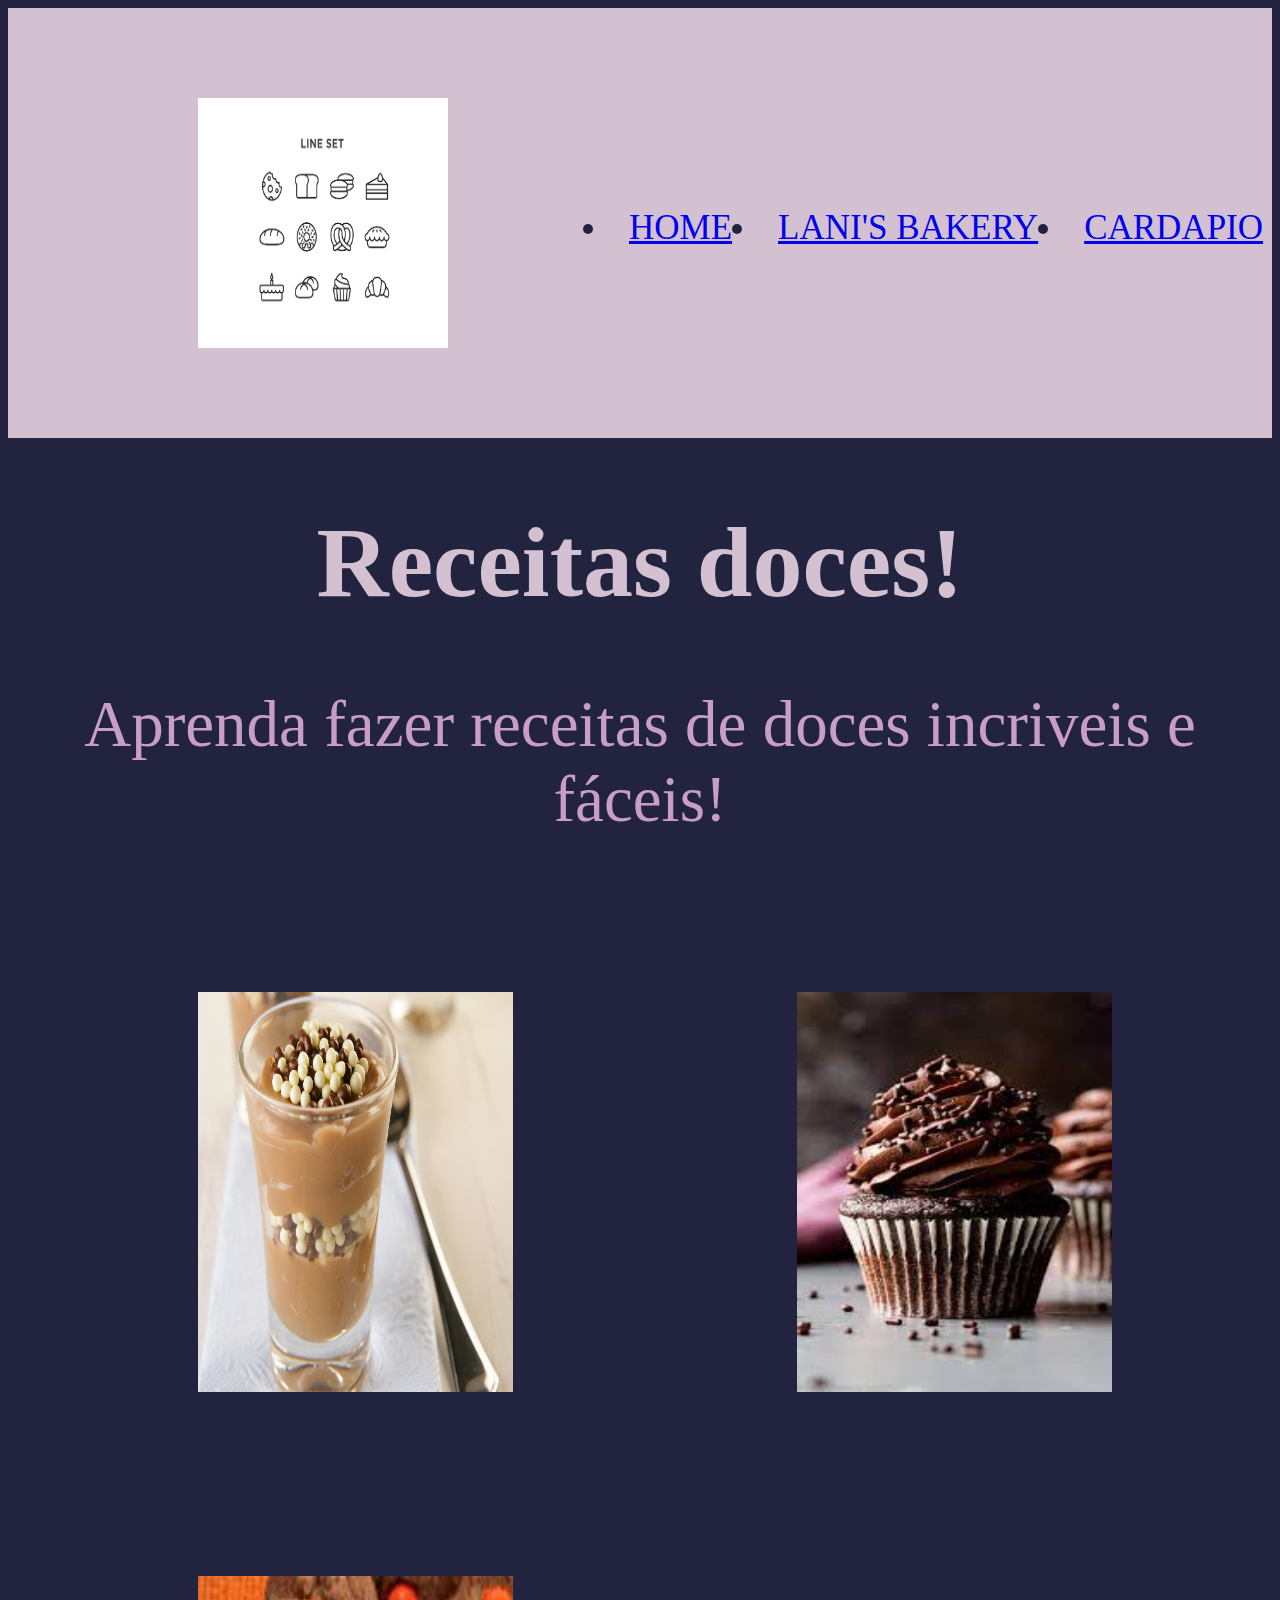
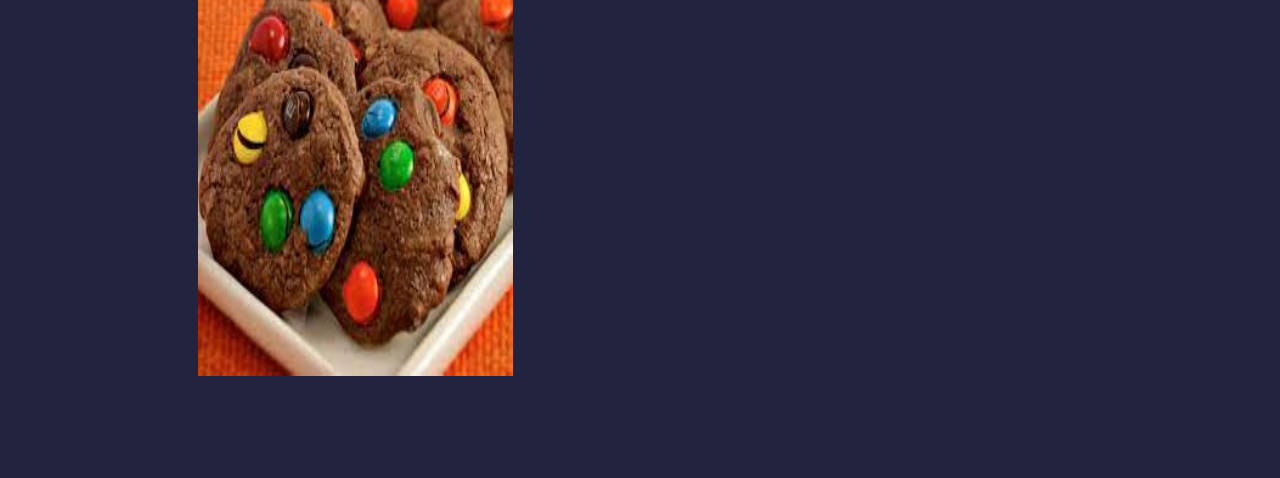
==== index.html @ 298208f3 "Add files via upload" ====
<!DOCTYPE html>
<html lang="port-br">
<head>
    <meta charset="UTF-8">
    <meta name="viewport" content="width=device-width, initial-scale=1.0">
    <title>Livro de Receitas da lani</title>
    <link rel="stylesheet" href="style.css">
</head>
<body>
  <header class="confeitaria">
<img class= logoimg src="f5ab70-icones-de-confeitaria-bakery-icons-free-download-gratis-designer-mao-de-vaca-2.jpg" alt="">
<ul class="listaconfeitaria">
<li class="itemlistaconfeitaria"><a href="index.html"> Home</a></li>
<li class="itemlistaconfeitaria"><a href="Lani.html"> Lani's bakery</a></li>
<li class="itemlistaconfeitaria"><a href="Cardapio.html"> Cardapio</a></li>
</ul>


  </header>


  
  <h1>Receitas doces!</h1>  
  <p>Aprenda fazer receitas de doces incriveis e fáceis!</p>
  <img src="Brigadeiro-de-colher.jpg" alt="computador com txto html"> 
  <img src="download (2).jpeg" alt="">
  <img src="download (1).jpeg" alt="">
</body>
</html>
---- style.css ----
body {
background: rgb(34, 36, 63);
}
h1{
    font-size: 100px;
    color: rgb(211, 193, 210);
    text-align: center;
}
p{
    font-size: 65px;
    color: hsl(303, 28%, 70%);
    text-align: center;
}
img{


    width: 315px;
    height: 400px;
    margin: 90px;
    margin-left: 190px;

}
.confeitaria{
background-color: rgb(211, 193, 210);
display: flex;

}
.logoimg{

    width: 250px;
    height: 250px;
}
.listaconfeitaria{
display: flex;
margin-left: 15px;
margin-top: 200px;

}
.listaconfeitaria{
list-style: inside;
text-transform: uppercase;
font-size: 35px;
color: rgb(34, 36, 63);
padding-left: 30px;
}
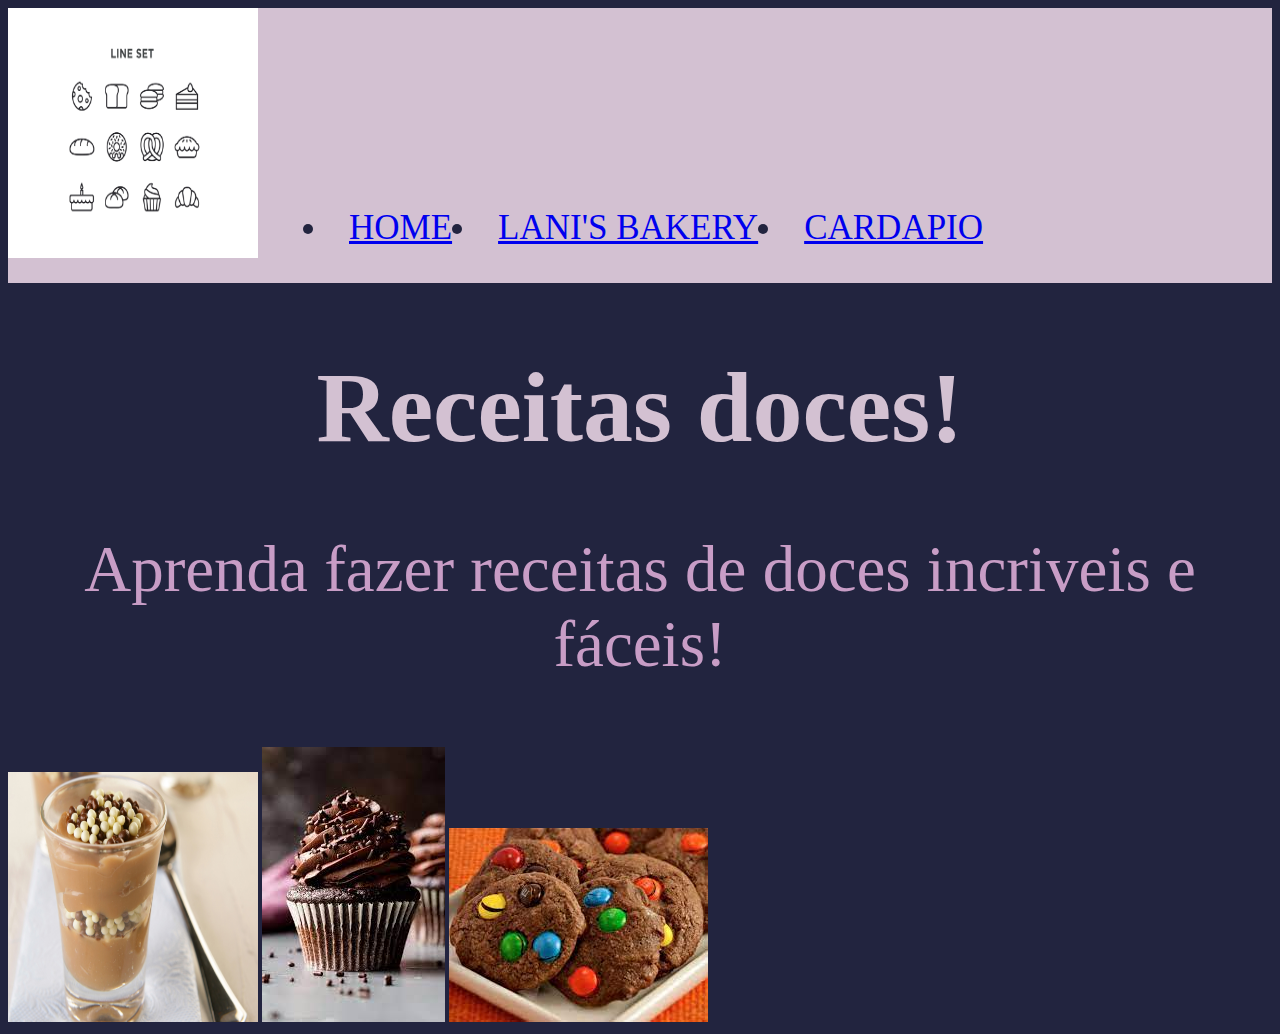
==== commit c2b277b1: "ancora" ====
--- a/index.html
+++ b/index.html
@@ -22,7 +22,7 @@
   
   <h1>Receitas doces!</h1>  
   <p>Aprenda fazer receitas de doces incriveis e fáceis!</p>
-  <img src="Brigadeiro-de-colher.jpg" alt="computador com txto html"> 
+  <img class="logoimg"  src="Brigadeiro-de-colher.jpg" alt=""> 
   <img src="download (2).jpeg" alt="">
   <img src="download (1).jpeg" alt="">
 </body>
--- a/style.css
+++ b/style.css
@@ -11,15 +11,7 @@
     color: hsl(303, 28%, 70%);
     text-align: center;
 }
-img{
 
-
-    width: 315px;
-    height: 400px;
-    margin: 90px;
-    margin-left: 190px;
-
-}
 .confeitaria{
 background-color: rgb(211, 193, 210);
 display: flex;
@@ -43,6 +35,11 @@
 color: rgb(34, 36, 63);
 padding-left: 30px;
 }
+.img{ 
+    width: 500px;
+    height: 400px;
+    margin-left: 700px;
+}
 
 
 
@@ -53,3 +50,4 @@
 
 
 
+
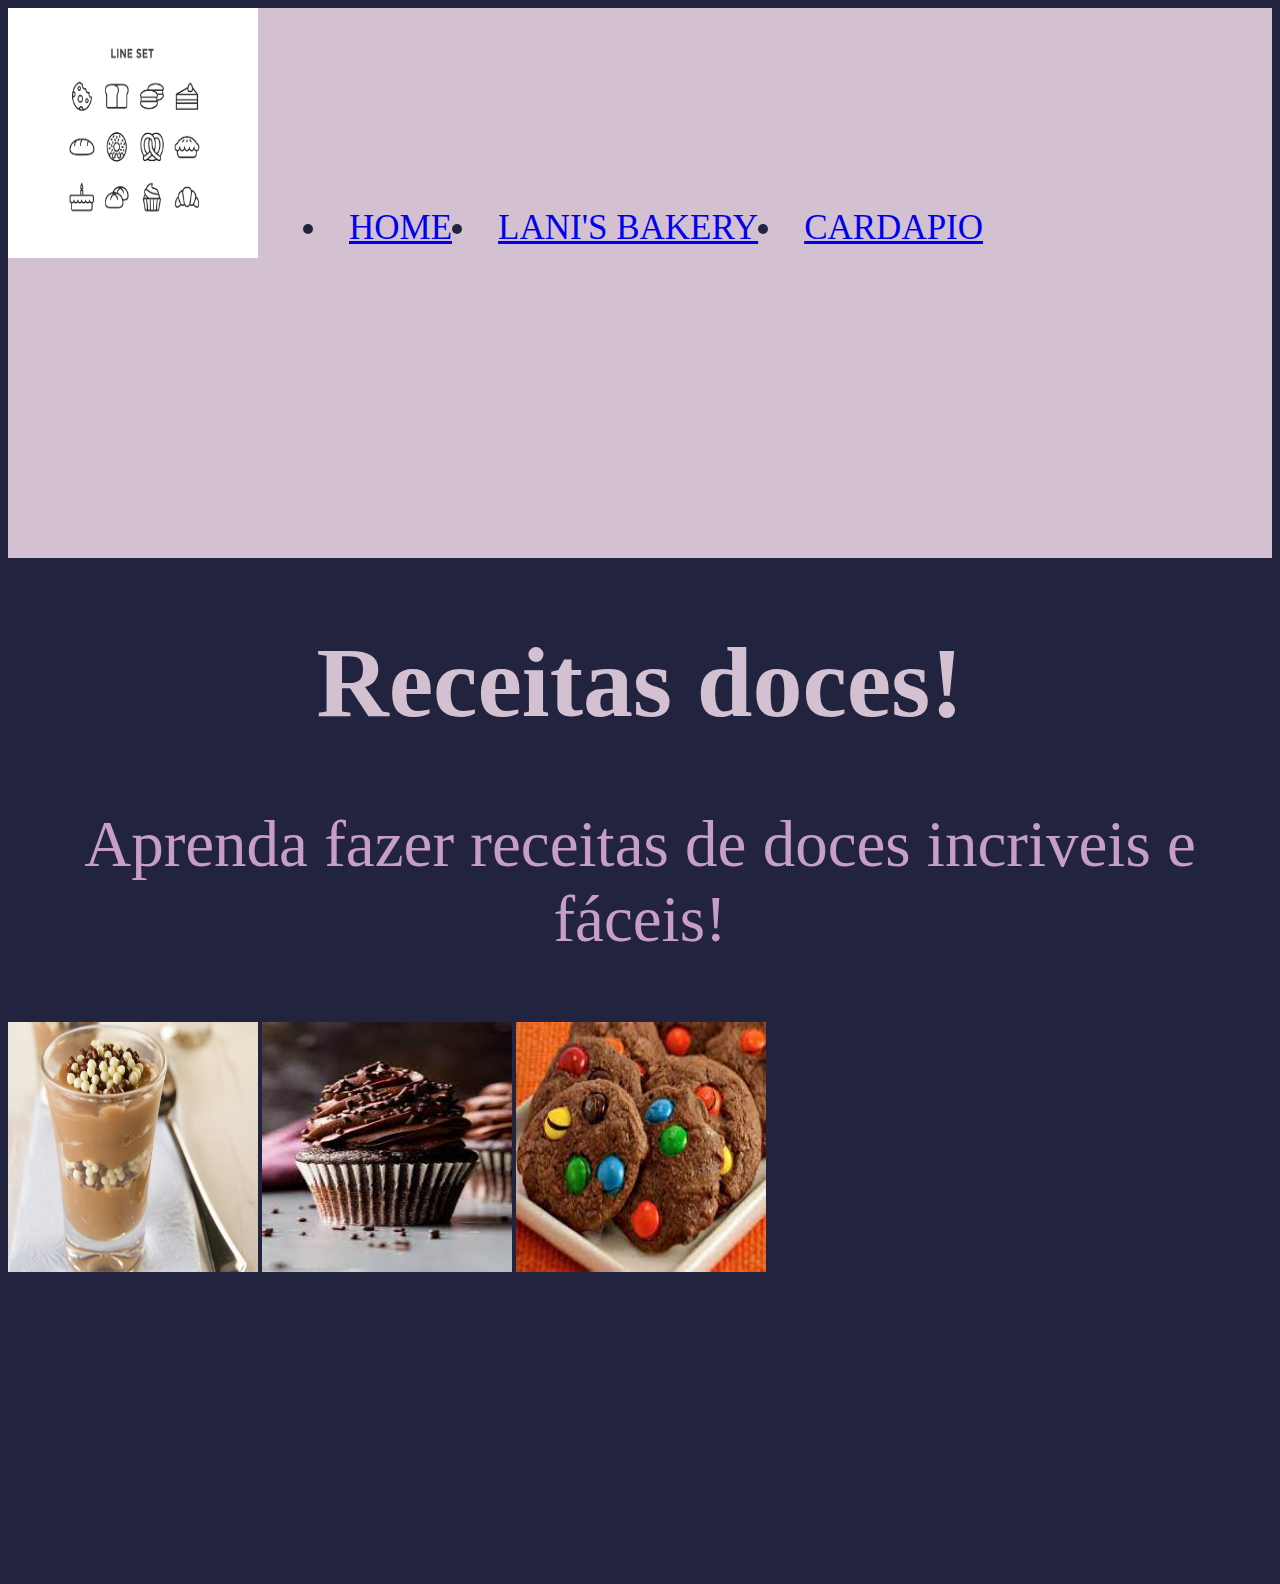
==== commit 9b1157f4: "ancora" ====
--- a/index.html
+++ b/index.html
@@ -23,7 +23,7 @@
   <h1>Receitas doces!</h1>  
   <p>Aprenda fazer receitas de doces incriveis e fáceis!</p>
   <img class="logoimg"  src="Brigadeiro-de-colher.jpg" alt=""> 
-  <img src="download (2).jpeg" alt="">
-  <img src="download (1).jpeg" alt="">
+  <img class="logoimg" src="download (2).jpeg" alt="">
+  <img class="logoimg" src="download (1).jpeg" alt="">
 </body>
 </html>--- a/style.css
+++ b/style.css
@@ -21,6 +21,7 @@
 
     width: 250px;
     height: 250px;
+    margin-bottom: 300px;
 }
 .listaconfeitaria{
 display: flex;
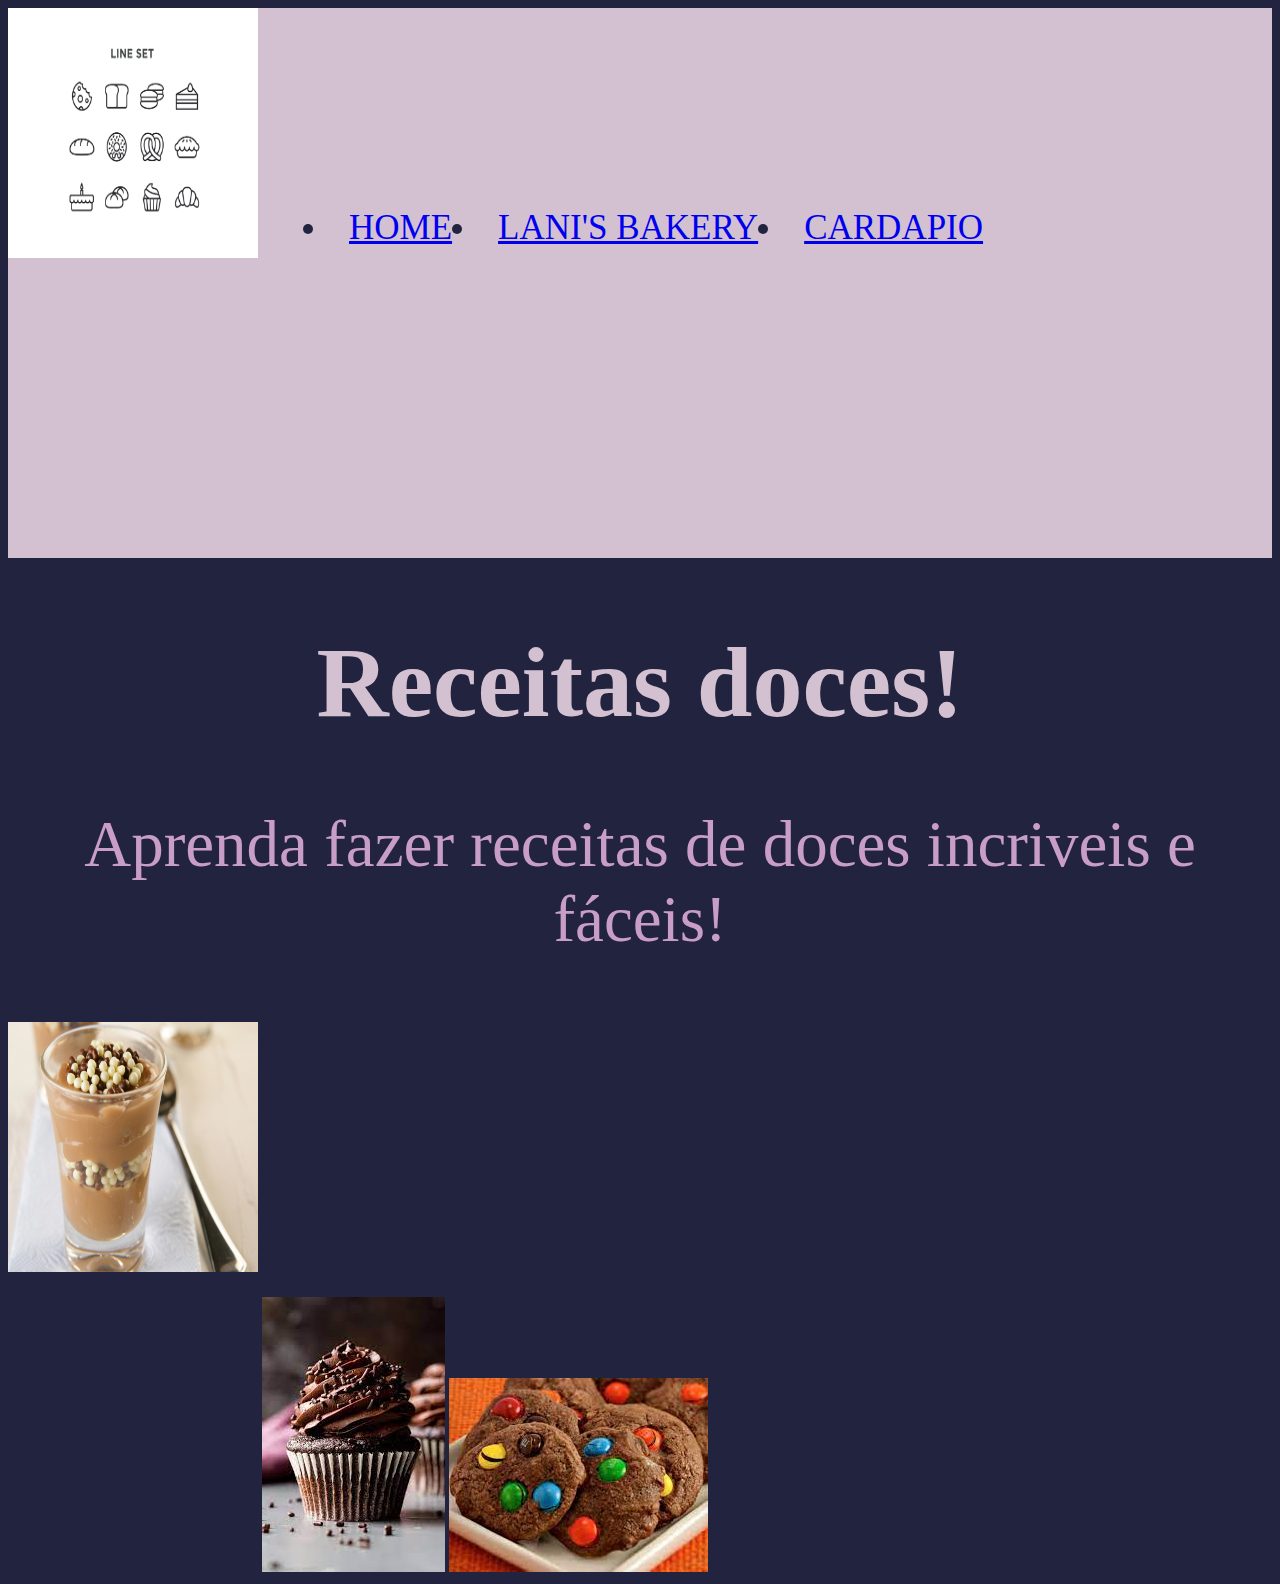
==== commit ce297674: "ancora" ====
--- a/index.html
+++ b/index.html
@@ -23,7 +23,7 @@
   <h1>Receitas doces!</h1>  
   <p>Aprenda fazer receitas de doces incriveis e fáceis!</p>
   <img class="logoimg"  src="Brigadeiro-de-colher.jpg" alt=""> 
-  <img class="logoimg" src="download (2).jpeg" alt="">
-  <img class="logoimg" src="download (1).jpeg" alt="">
+  <img src="download (2).jpeg" alt="">
+  <img src="download (1).jpeg" alt="">
 </body>
 </html>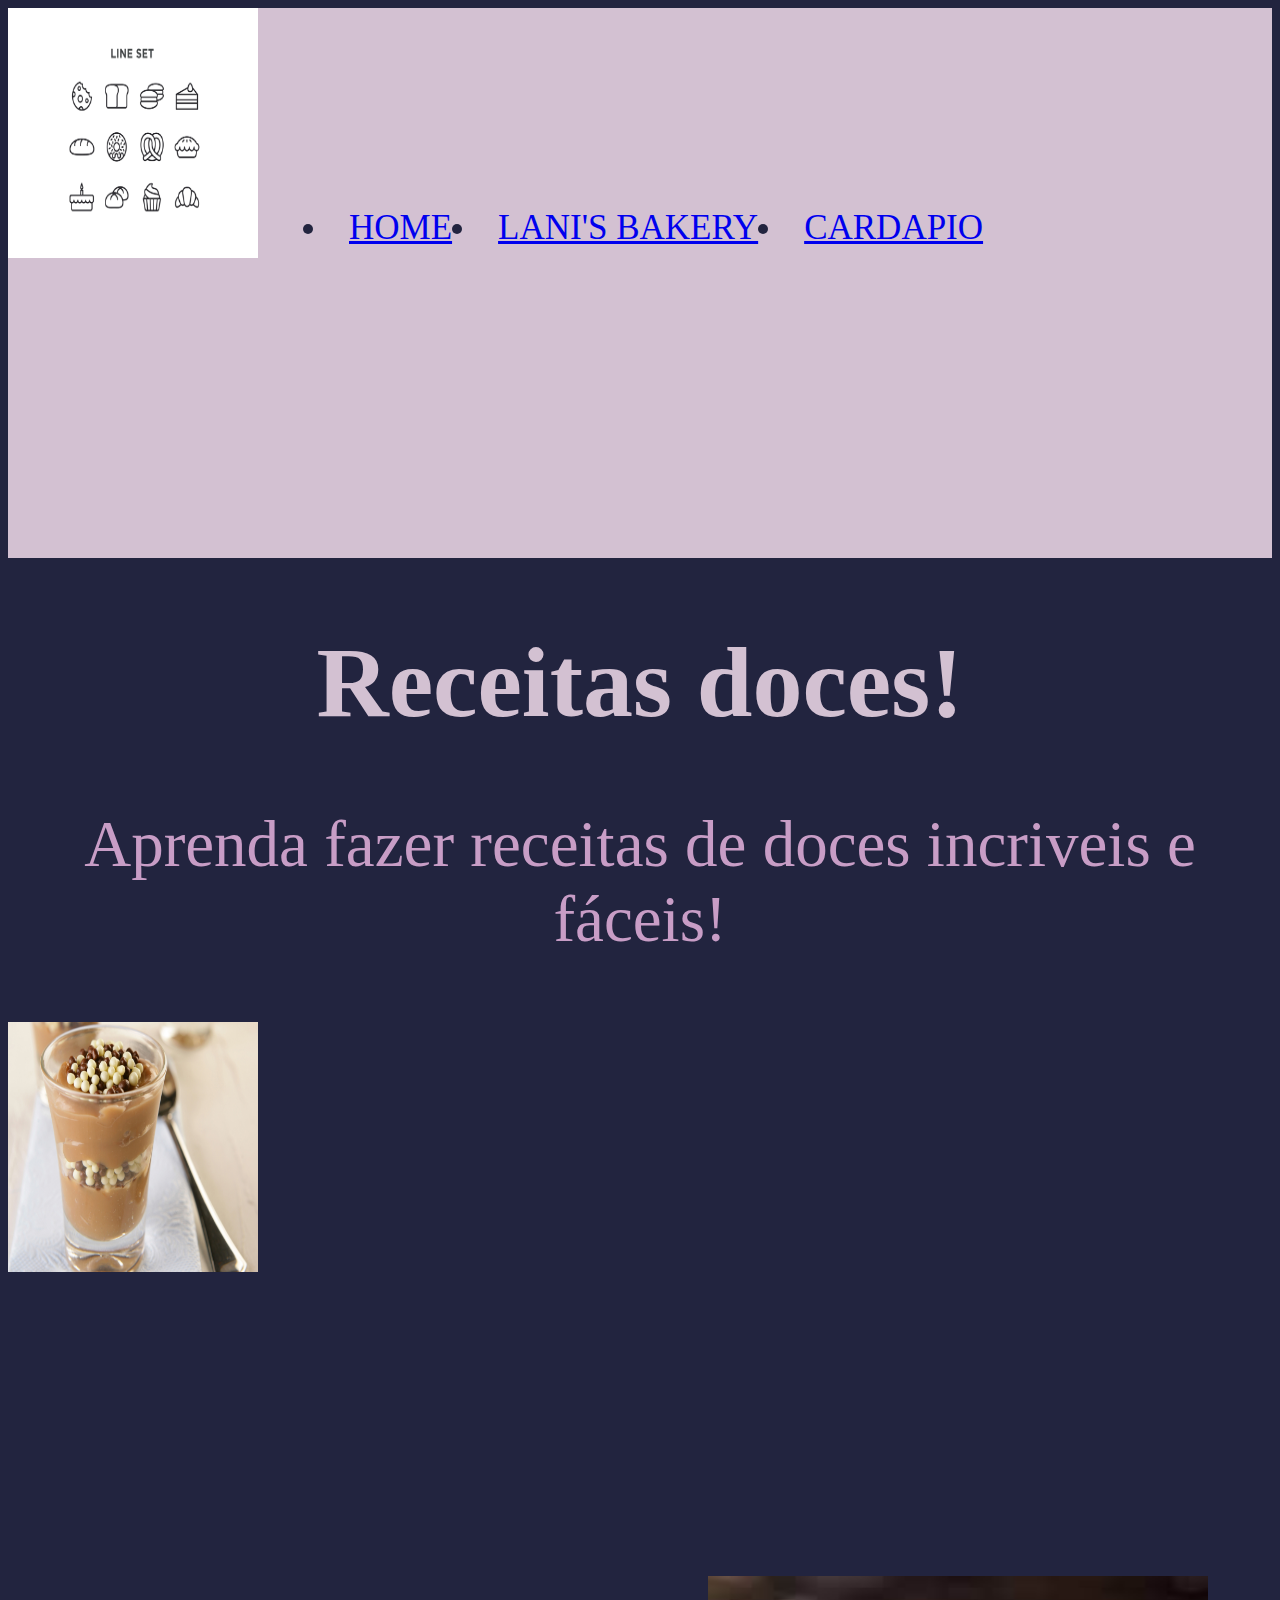
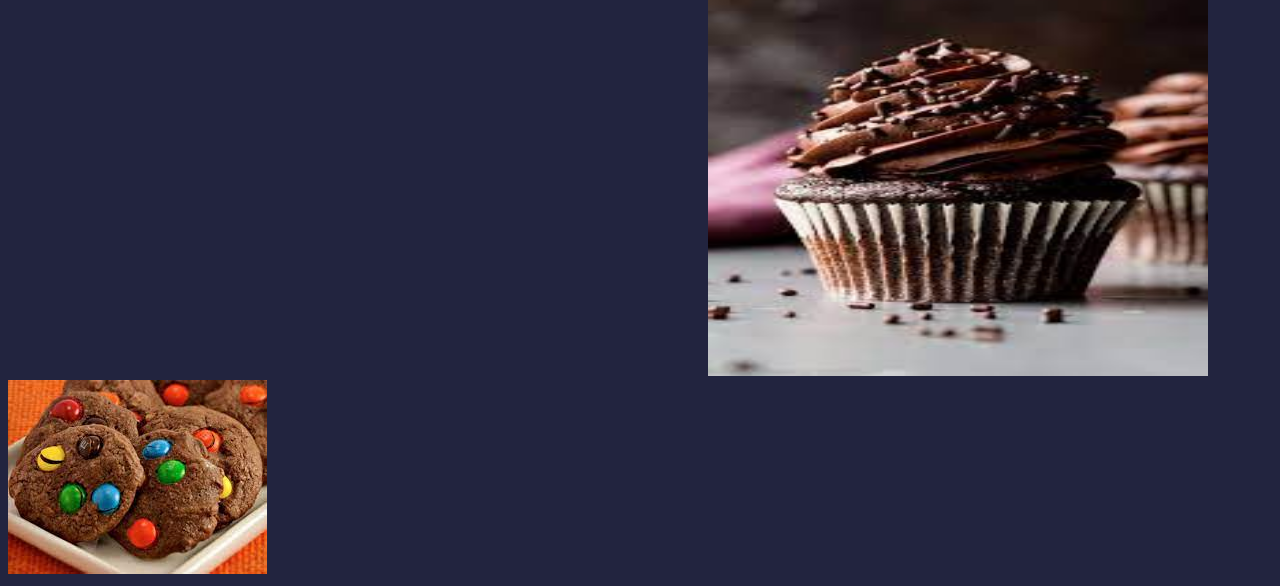
==== commit ec98f618: "ancora" ====
--- a/index.html
+++ b/index.html
@@ -23,7 +23,7 @@
   <h1>Receitas doces!</h1>  
   <p>Aprenda fazer receitas de doces incriveis e fáceis!</p>
   <img class="logoimg"  src="Brigadeiro-de-colher.jpg" alt=""> 
-  <img src="download (2).jpeg" alt="">
+  <img class="img" src="download (2).jpeg" alt="">
   <img src="download (1).jpeg" alt="">
 </body>
 </html>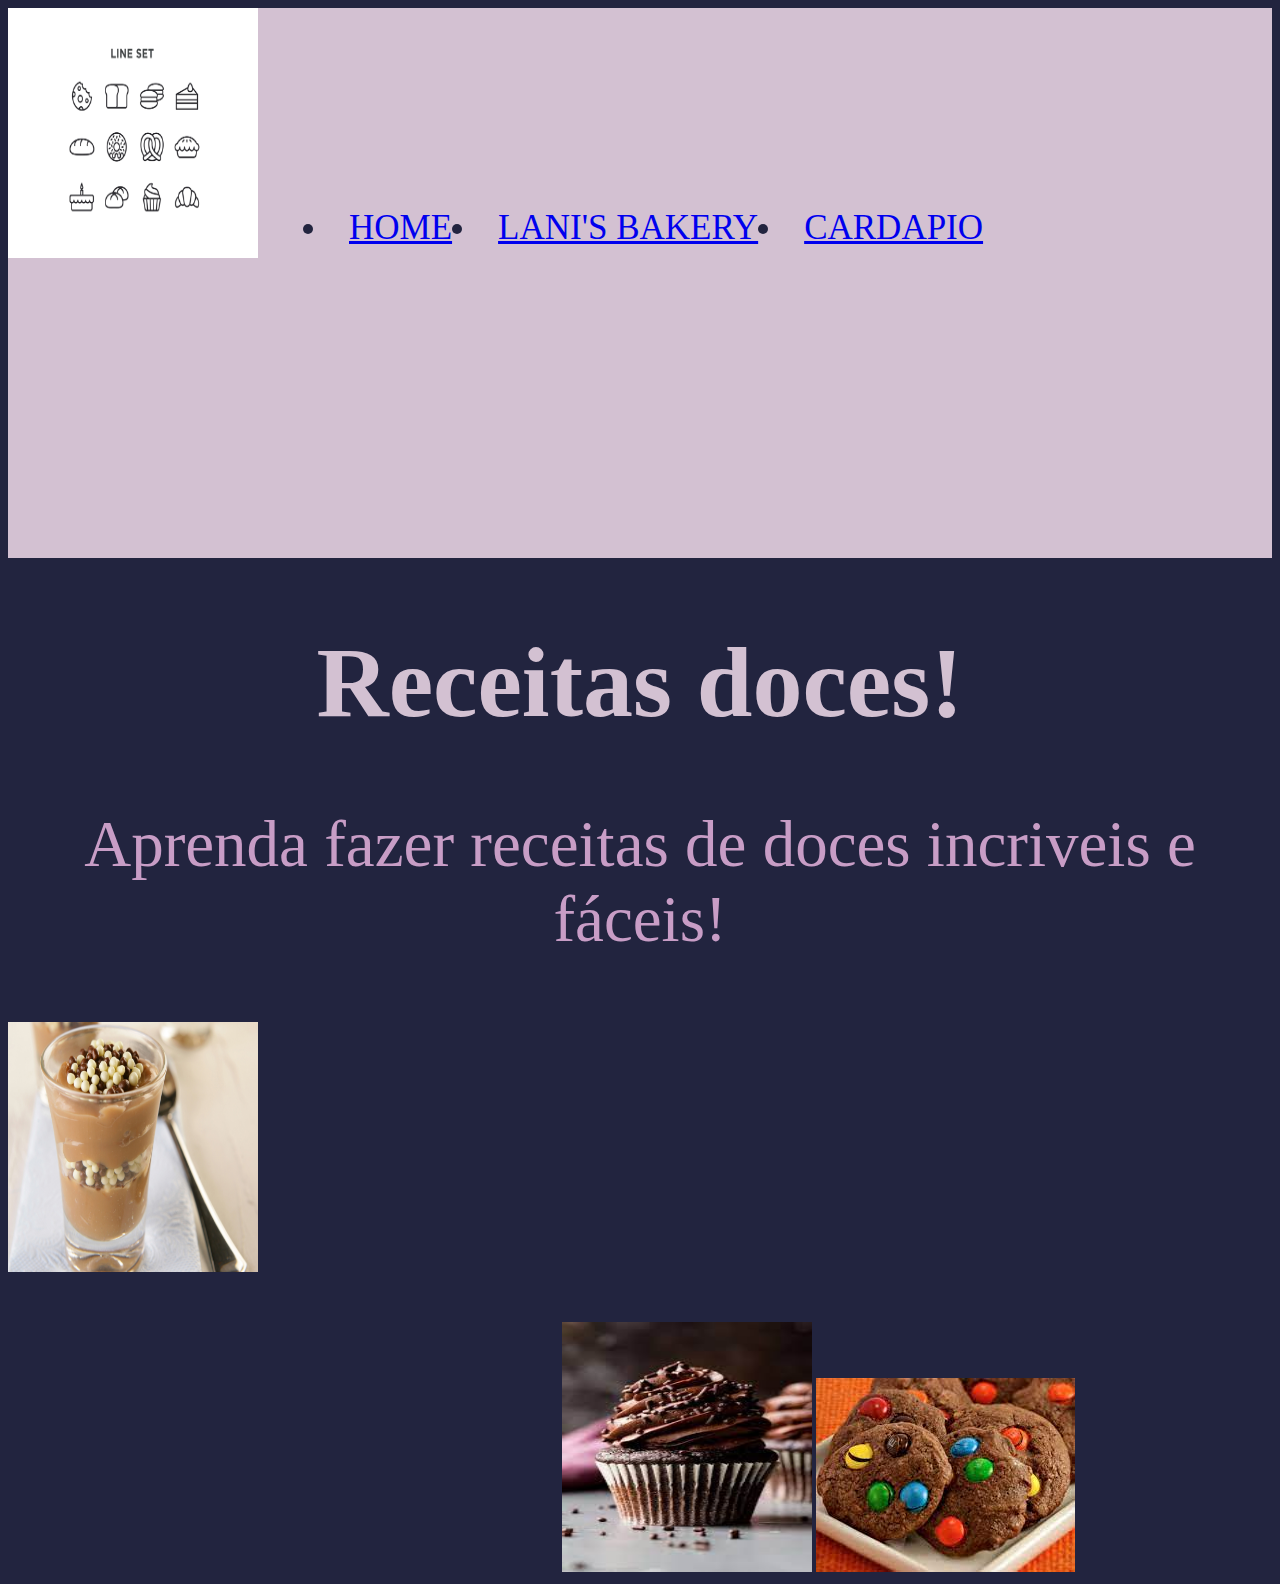
==== commit 312b0f4c: "ancora" ====
--- a/index.html
+++ b/index.html
@@ -23,7 +23,7 @@
   <h1>Receitas doces!</h1>  
   <p>Aprenda fazer receitas de doces incriveis e fáceis!</p>
   <img class="logoimg"  src="Brigadeiro-de-colher.jpg" alt=""> 
-  <img class="img" src="download (2).jpeg" alt="">
+  <img class="img1" src="download (2).jpeg" alt="">
   <img src="download (1).jpeg" alt="">
 </body>
 </html>--- a/style.css
+++ b/style.css
@@ -41,6 +41,11 @@
     height: 400px;
     margin-left: 700px;
 }
+.img1{
+    width: 250px;
+    height: 250px;
+    margin-left: 300px;
+}
 
 
 
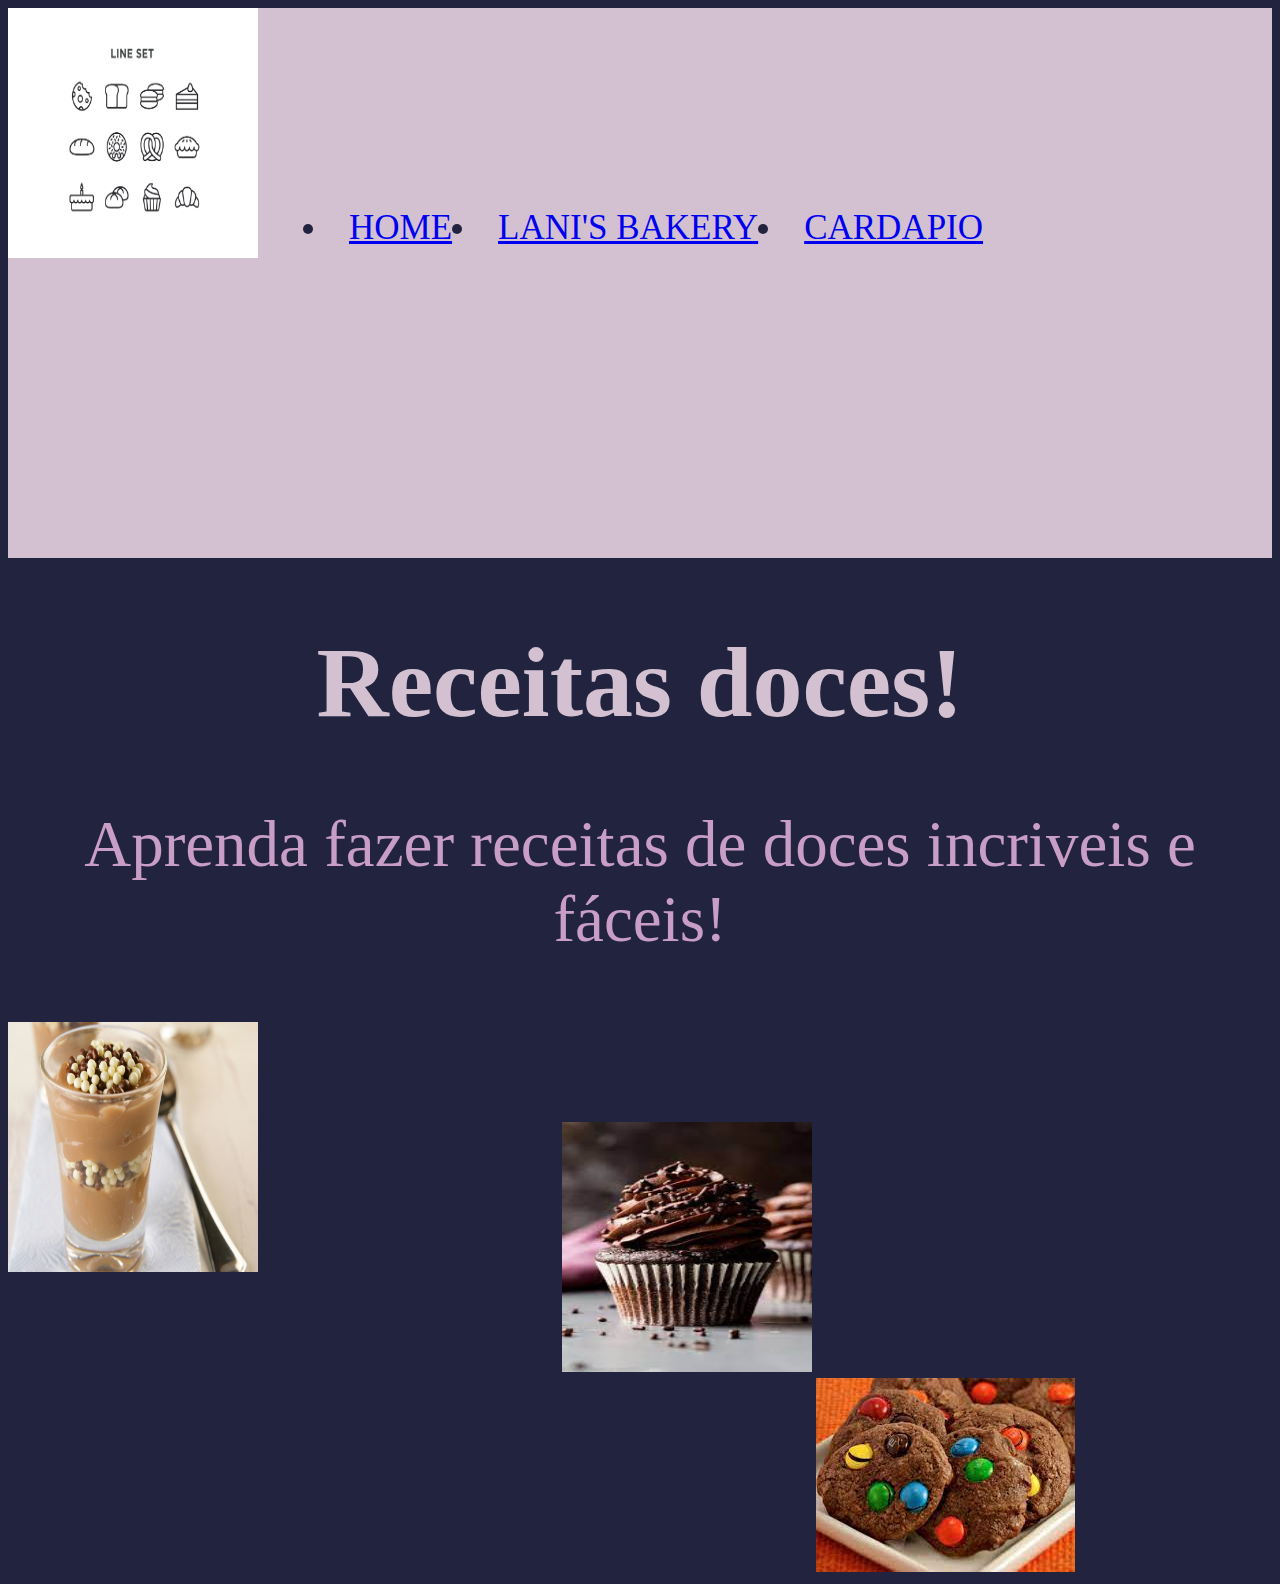
==== commit 5ab68db8: "ancora" ====
--- a/index.html
+++ b/index.html
@@ -22,7 +22,7 @@
   
   <h1>Receitas doces!</h1>  
   <p>Aprenda fazer receitas de doces incriveis e fáceis!</p>
-  <img class="logoimg"  src="Brigadeiro-de-colher.jpg" alt=""> 
+  <img class="logoimg" src="Brigadeiro-de-colher.jpg" alt=""> 
   <img class="img1" src="download (2).jpeg" alt="">
   <img src="download (1).jpeg" alt="">
 </body>
--- a/style.css
+++ b/style.css
@@ -45,6 +45,7 @@
     width: 250px;
     height: 250px;
     margin-left: 300px;
+    margin-bottom: 200px;
 }
 
 
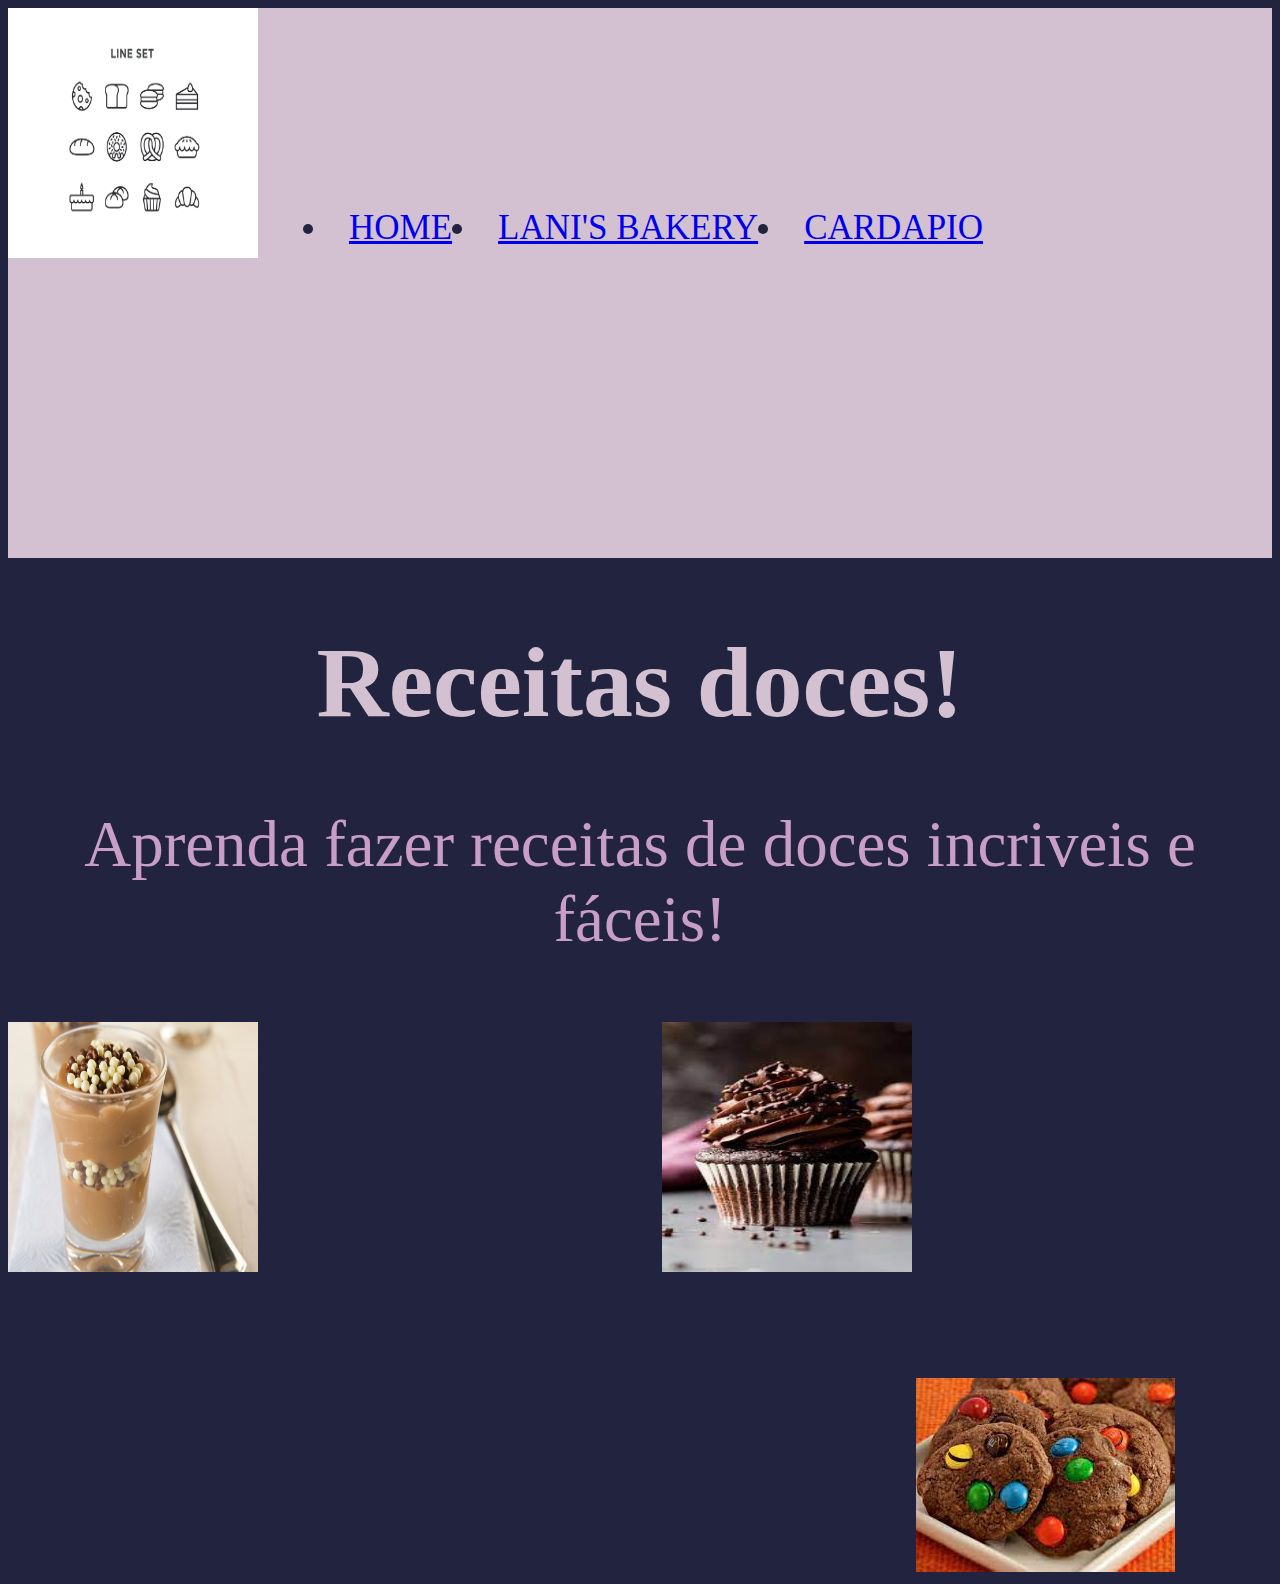
==== commit 7d4ded56: "ancora" ====
--- a/index.html
+++ b/index.html
@@ -24,6 +24,6 @@
   <p>Aprenda fazer receitas de doces incriveis e fáceis!</p>
   <img class="logoimg" src="Brigadeiro-de-colher.jpg" alt=""> 
   <img class="img1" src="download (2).jpeg" alt="">
-  <img src="download (1).jpeg" alt="">
+  <img class="img3" src="download (1).jpeg" alt="">
 </body>
 </html>--- a/style.css
+++ b/style.css
@@ -44,8 +44,15 @@
 .img1{
     width: 250px;
     height: 250px;
-    margin-left: 300px;
-    margin-bottom: 200px;
+    margin-left: 400px;
+    margin-bottom: 300px;
+}
+.img2{
+    margin-left: 650px;
+}
+img3{
+    margin-left: 700px;
+    margin-bottom: 300px;
 }
 
 
@@ -57,4 +64,3 @@
 
 
 
-
